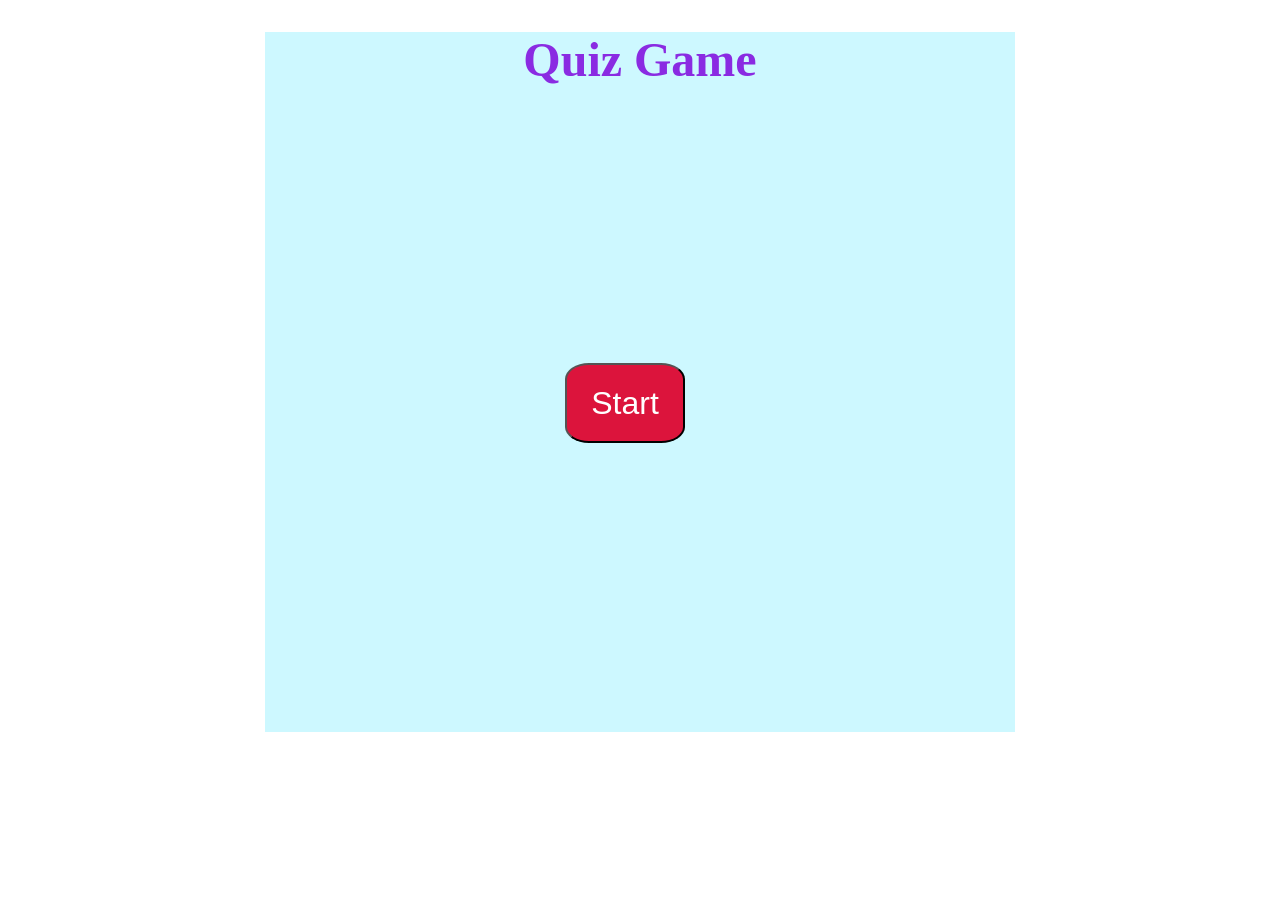
==== index.html @ fa61c46d "making quiz game" ====
<!DOCTYPE html>
    <head>
        <meta charset="utf-8">
        <meta http-equiv="X-UA-Compatible" content="IE=edge">
        <title></title>
        <meta name="description" content="">
        <meta name="viewport" content="width=device-width, initial-scale=1">
        <link rel="stylesheet" href="style.css">
    </head>
    <body>
        <div id="gameBody">

        <h1 id="title">Quiz Game</h1>
        <span class="timer hidden"><div id="timer"></div>seconds left!</span>
        <span class="score hidden"><div id="score"></div>Score</span>
        
        <div id="startButton"><button class="startButton">Start</button></div>
        <div id="question"></div>

        <div id="gameOver" class="hidden">GAME OVER!</div>
        
        <div id="answer0" class="choice"></div>
        <div id="answer1" class="choice"></div>
        <div id="answer2" class="choice"></div>
        <div id="answer3" class="choice"></div>
        <div id="realAnswer" class="hidden"></div>

        </div>

        <script src="index.js"></script>
    </body>
</html>
---- style.css ----
#gameBody {
    background-color: rgb(205, 248, 255);
    width: 750px;
    height: 700px;
    margin: auto;
}

#title{
    color: blueviolet;
    font-size: 3rem;
    text-align: center;
}

#startButton{
    position: absolute;
    text-align: center;
    margin-left: 300px;
    margin-top: 200px;
}

.startButton{
    background-color: crimson;
    height: 80px;
    width: 120px;
    border-radius: 20%;
    font-size: 2rem;
    color: white;
}

#question{
    background-color: yellow;
    font-family: sans-serif;
    font-size: 2rem;
    font-weight: bolder;
    margin-top: 90px;
    margin-left: 20px;
    padding-left: 5%;
    width: 85%;
    text-align: left;
    border-radius: 20%;
}

#answer0{
    background-color: yellow;
    font-family: sans-serif;
    font-size: 1.5rem;
    margin-left: 20px;
    padding-left: 5%;
    margin-top: 30px;
    width: 40%;
    text-align: left;
    border-radius: 20%;
}

#answer1{
    background-color: yellow;
    font-family: sans-serif;
    font-size: 1.5rem;
    margin-left: 20px;
    padding-left: 5%;
    margin-top: 30px;
    width: 40%;
    text-align: left;
    border-radius: 20%;
}

#answer2{
    background-color: yellow;
    font-family: sans-serif;
    font-size: 1.5rem;
    margin-left: 20px;
    padding-left: 5%;
    margin-top: 30px;
    width: 40%;
    text-align: left;
    border-radius: 20%;
}

#answer3{
    background-color: yellow;
    font-family: sans-serif;
    font-size: 1.5rem;
    margin-left: 20px;
    padding-left: 5%;
    margin-top: 30px;
    width: 40%;
    text-align: left;
    border-radius: 20%;
}

#timer{
    position: absolute;
    margin-top: -60px;
    margin-left: 20px;
    font-size: 2rem;
    font-weight: bold;
}

.timer{
    margin-left: 20px;
    font-size: 1.2rem;
}

.hidden{
    visibility: hidden;
}

#gameOver {
    position: absolute;
    text-align: center;
    margin-left: 220px;
    margin-top: 130px;
    font-size: 50px;
    font-weight: 800;
    color: brown;
}

#score {
    position: absolute;
    margin-top: -80px;
    margin-left: 700px;
    font-size: 2rem;
    font-weight: bold;
}

.score {
    font-size: 1.2rem;
    margin-left: 672px;
}
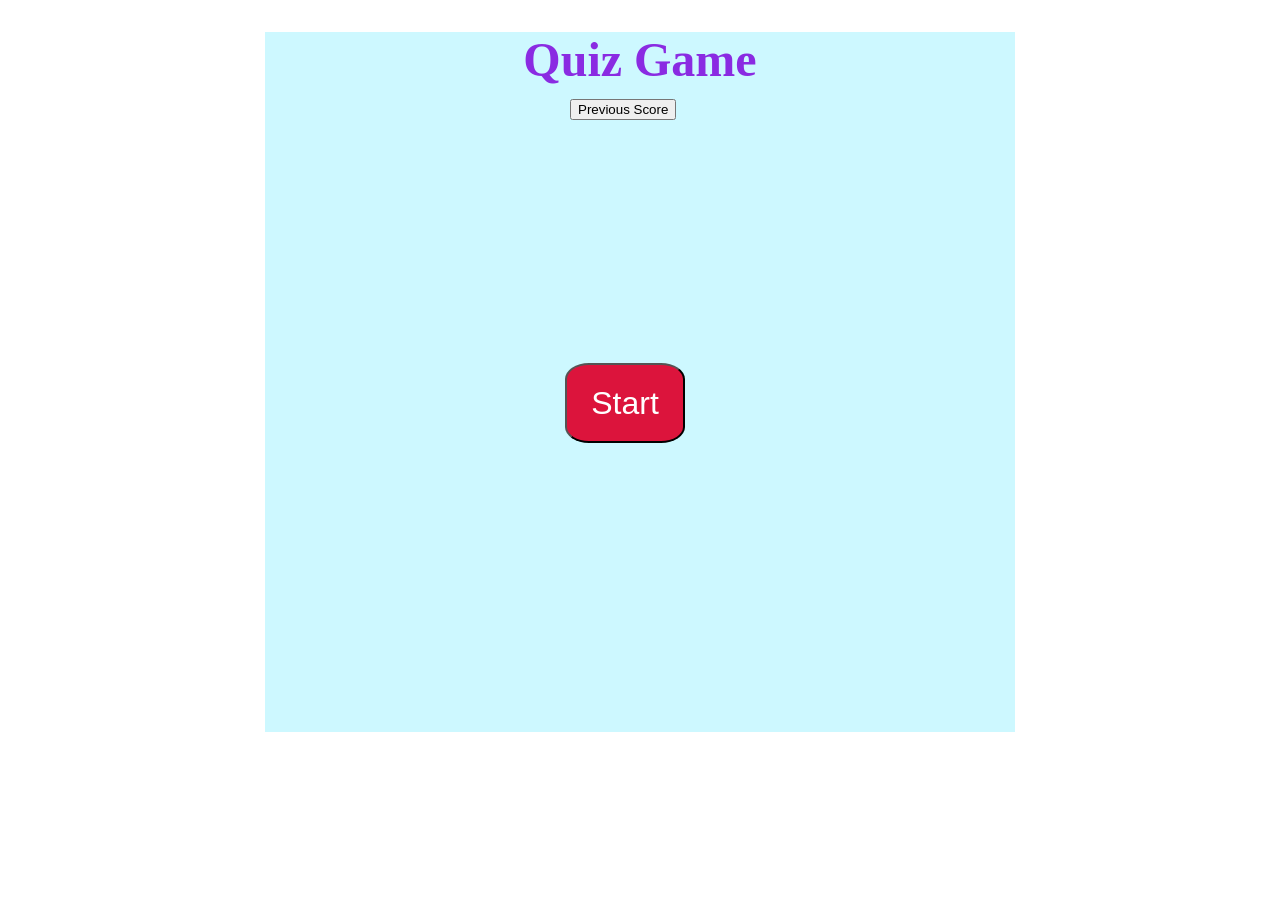
==== commit c4cb5e9e: "add localstorage/scorehistory" ====
--- a/index.html
+++ b/index.html
@@ -1,32 +1,47 @@
 <!DOCTYPE html>
-    <head>
-        <meta charset="utf-8">
-        <meta http-equiv="X-UA-Compatible" content="IE=edge">
-        <title></title>
-        <meta name="description" content="">
-        <meta name="viewport" content="width=device-width, initial-scale=1">
-        <link rel="stylesheet" href="style.css">
-    </head>
-    <body>
-        <div id="gameBody">
+
+<head>
+    <meta charset="utf-8">
+    <meta http-equiv="X-UA-Compatible" content="IE=edge">
+    <title></title>
+    <meta name="description" content="">
+    <meta name="viewport" content="width=device-width, initial-scale=1">
+    <link rel="stylesheet" href="style.css">
+</head>
+
+<body>
+    <div id="gameBody">
 
         <h1 id="title">Quiz Game</h1>
-        <span class="timer hidden"><div id="timer"></div>seconds left!</span>
-        <span class="score hidden"><div id="score"></div>Score</span>
-        
+        <button id="scoreButton">Previous Score</button>
+        <span class="timer hidden">
+            <div id="timer"></div>seconds left!
+        </span>
+        <span class="score hidden">
+            <div id="score"></div>Score
+        </span>
+
         <div id="startButton"><button class="startButton">Start</button></div>
         <div id="question"></div>
 
+        <div id="scoreHistory" class="hidden">
+            <h2>Previous Score</h2>
+            <ul id="highScores">
+            </ul>
+        </div>
         <div id="gameOver" class="hidden">GAME OVER!</div>
-        
+        <div id="endGameScore" class="hidden"></div>
+        <span id="initials" class="hidden"><input type="text" id="input" placeholder="Enter initials"><button id="submitScores">Submit</button></span>
+
         <div id="answer0" class="choice"></div>
         <div id="answer1" class="choice"></div>
         <div id="answer2" class="choice"></div>
         <div id="answer3" class="choice"></div>
         <div id="realAnswer" class="hidden"></div>
 
-        </div>
+    </div>
 
-        <script src="index.js"></script>
-    </body>
+    <script src="index.js"></script>
+</body>
+
 </html>
--- a/style.css
+++ b/style.css
@@ -126,4 +126,45 @@
 .score {
     font-size: 1.2rem;
     margin-left: 672px;
+}
+
+.click {
+    opacity: 50%;
+    transform: scale(1.1);
+}
+
+#endGameScore {
+    position: absolute;
+    text-align: center;
+    font-size: 40px;
+    font-weight: 800;
+    color: black;
+    background-color: blanchedalmond;
+    width: 300px;
+    height: 400px;
+    margin-left: 200px;
+    margin-top: -275px;
+}
+
+#initials {
+    position: absolute;
+    width: 200px;
+    height: 50px;
+    margin-left: 270px;
+    margin-top: 50px
+}
+
+#scoreHistory {
+    position: fixed;
+    height: 150px;
+    width: 240px;
+    background-color: cornsilk;
+    margin-top: -180px;
+    margin-left: 50px;
+}
+
+#scoreButton {
+    position: fixed;
+    margin-top: -20px;
+    margin-left: 305px;
 }
